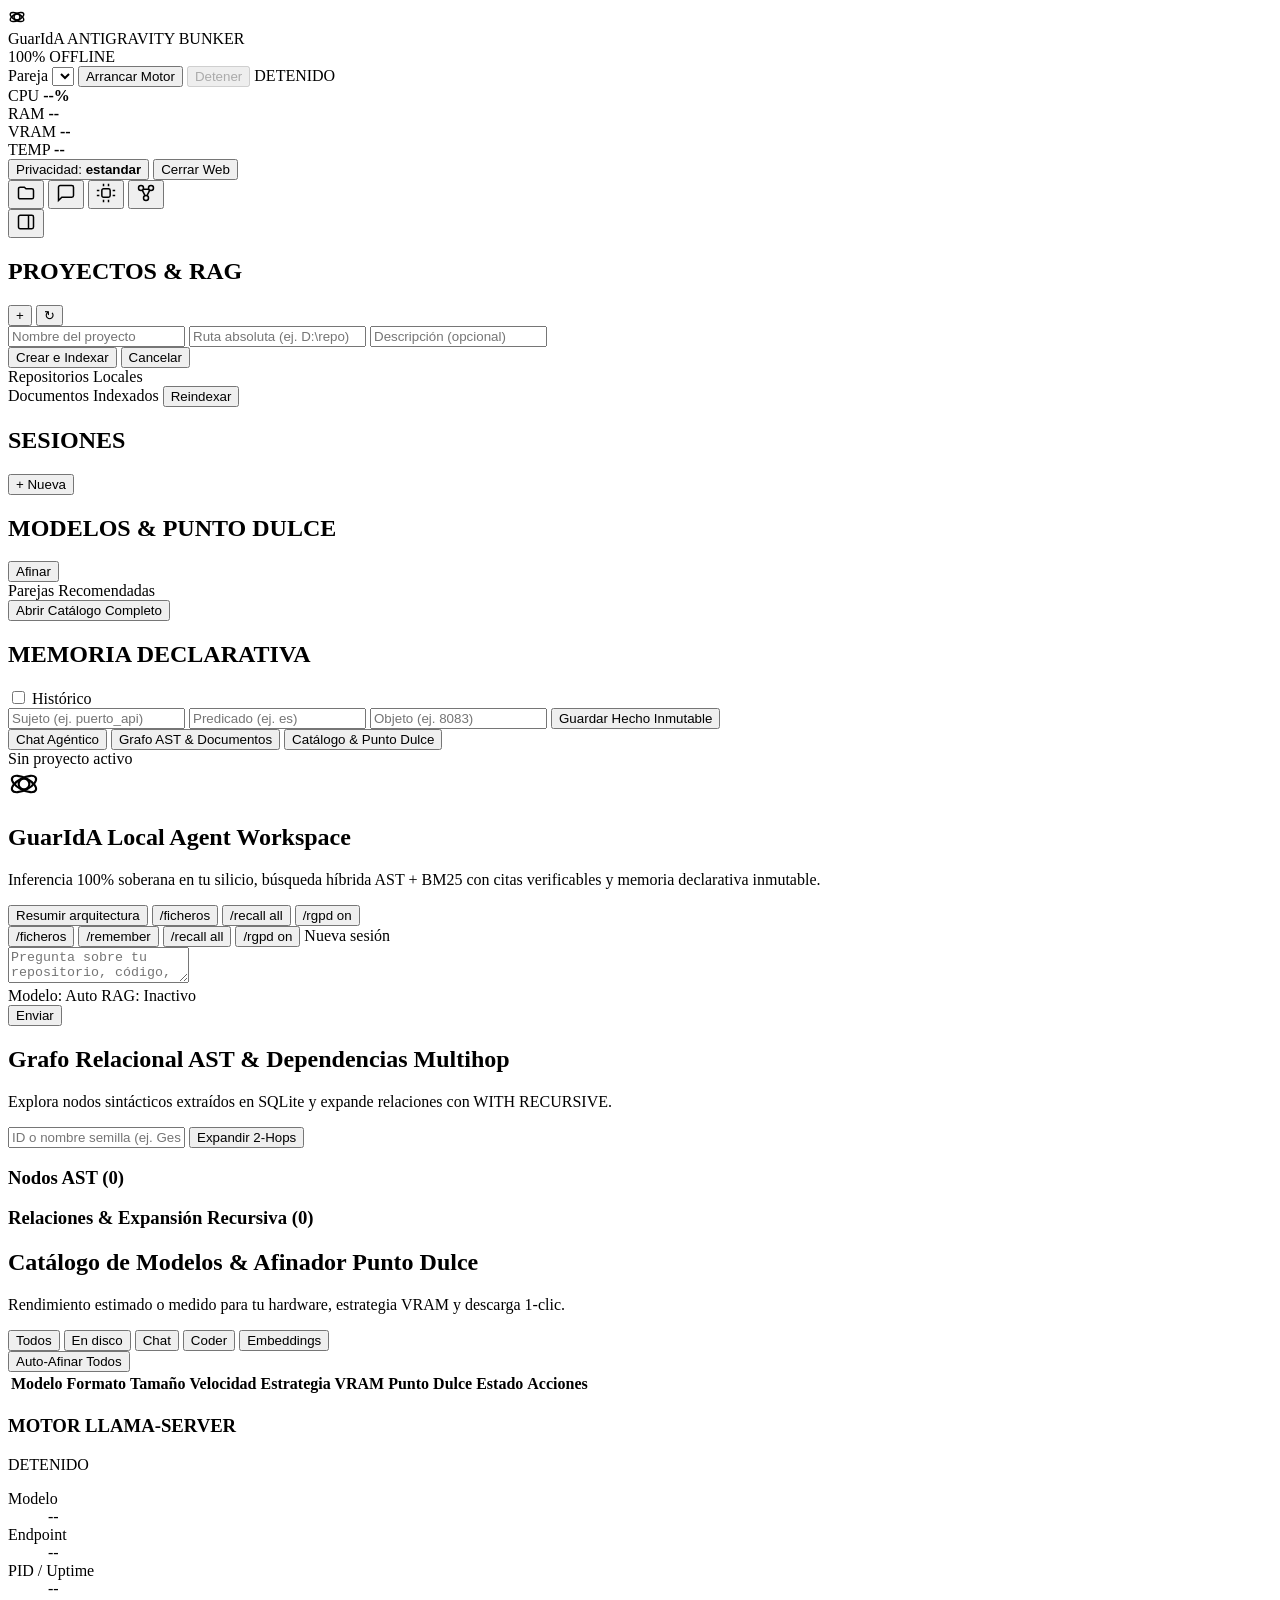
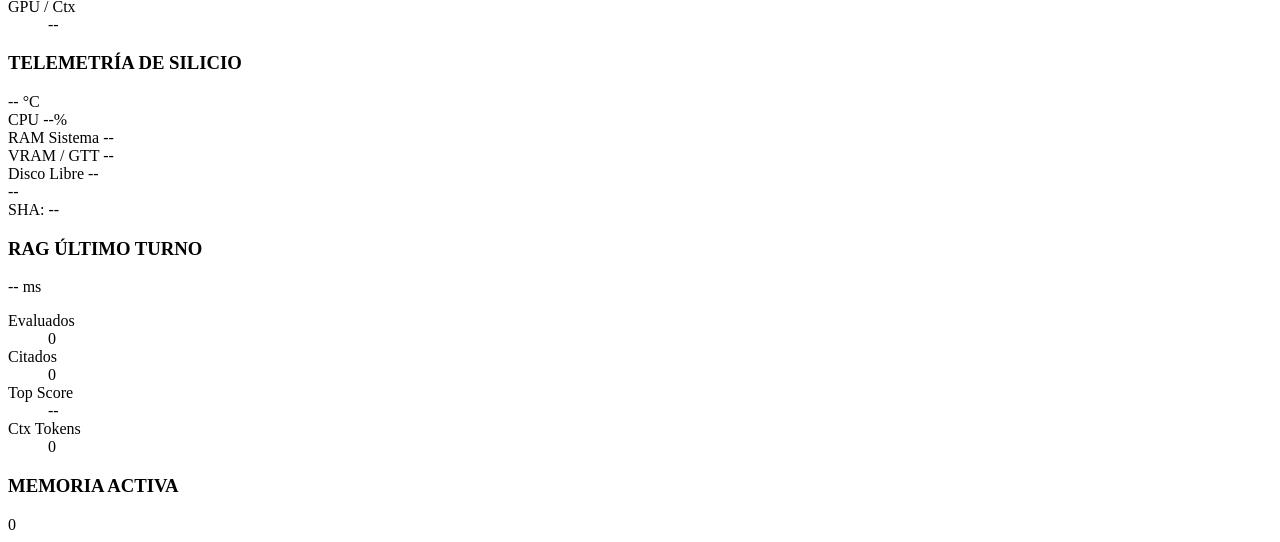
==== guarida_manager/web/static/index.html @ c168fd31 "feat(distribucion): modo portable, lanzadores multi-OS, scripts de instalacion/MSI, interfaz web y R" ====
<!DOCTYPE html>
<html lang="es">
<head>
  <meta charset="UTF-8" />
  <meta name="viewport" content="width=device-width, initial-scale=1.0" />
  <title>GuarIdA // Antigravity Bunker IDE</title>
  <link rel="stylesheet" href="/styles.css" />
</head>
<body>
  <div class="app-shell">
    <!-- Barra de Comando Superior Estilo Antigravity -->
    <header class="command-bar">
      <div class="brand-cluster">
        <div class="brand-orb" aria-hidden="true">
          <svg viewBox="0 0 24 24" width="18" height="18" fill="none" stroke="currentColor" stroke-width="2">
            <circle cx="12" cy="12" r="4" />
            <ellipse cx="12" cy="12" rx="10" ry="4.5" transform="rotate(-28 12 12)" />
            <ellipse cx="12" cy="12" rx="10" ry="4.5" transform="rotate(28 12 12)" />
          </svg>
        </div>
        <div class="brand-text">
          <span class="brand-name">GuarIdA</span>
          <span class="brand-badge">ANTIGRAVITY BUNKER</span>
        </div>
        <span class="pill pill-offline" title="Sin telemetría ni salida a internet">
          <span class="dot dot-emerald"></span> 100% OFFLINE
        </span>
      </div>

      <div class="engine-control-cluster">
        <label class="select-wrap" title="Pareja recomendada (Modelo Generativo + Motor AST)">
          <span class="select-label">Pareja</span>
          <select id="pair-select" aria-label="Pareja recomendada"></select>
        </label>
        <button id="btn-start-engine" class="btn btn-primary btn-sm" type="button">
          Arrancar Motor
        </button>
        <button id="btn-stop-engine" class="btn btn-ghost btn-sm" type="button" disabled>
          Detener
        </button>
        <span id="server-status-pill" class="pill pill-muted">
          <span class="dot dot-muted"></span> DETENIDO
        </span>
      </div>

      <div class="telemetry-cluster">
        <div class="telemetry-mini" id="mini-cpu">CPU <strong>--%</strong></div>
        <div class="telemetry-mini" id="mini-ram">RAM <strong>--</strong></div>
        <div class="telemetry-mini" id="mini-vram">VRAM <strong>--</strong></div>
        <div class="telemetry-mini" id="mini-temp">TEMP <strong>--</strong></div>
        <button id="btn-privacy-toggle" class="btn btn-outline btn-sm" type="button" title="Alternar modo de privacidad RGPD">
          Privacidad: <strong id="privacy-mode-label">estandar</strong>
        </button>
        <button id="btn-close-web" class="btn btn-ghost btn-sm" type="button" title="Cerrar interfaz web y detener aplicación">
          Cerrar Web
        </button>
      </div>
    </header>

    <!-- Cuerpo de 3 Paneles + Carril de Actividad -->
    <div class="workbench">
      <!-- Carril de Actividad Izquierdo -->
      <nav class="activity-rail" aria-label="Paneles de exploración">
        <button class="rail-btn active" data-rail="projects" title="Proyectos y RAG">
          <svg viewBox="0 0 24 24" width="20" height="20" fill="none" stroke="currentColor" stroke-width="1.8">
            <path d="M3 7a2 2 0 0 1 2-2h5l2 2h7a2 2 0 0 1 2 2v8a2 2 0 0 1-2 2H5a2 2 0 0 1-2-2V7z" />
          </svg>
        </button>
        <button class="rail-btn" data-rail="sessions" title="Sesiones de Chat">
          <svg viewBox="0 0 24 24" width="20" height="20" fill="none" stroke="currentColor" stroke-width="1.8">
            <path d="M21 15a2 2 0 0 1-2 2H7l-4 4V5a2 2 0 0 1 2-2h14a2 2 0 0 1 2 2v10z" />
          </svg>
        </button>
        <button class="rail-btn" data-rail="models" title="Modelos y Punto Dulce">
          <svg viewBox="0 0 24 24" width="20" height="20" fill="none" stroke="currentColor" stroke-width="1.8">
            <rect x="7" y="7" width="10" height="10" rx="2" />
            <path d="M9 1v3M15 1v3M9 20v3M15 20v3M20 9h3M20 15h3M1 9h3M1 15h3" />
          </svg>
        </button>
        <button class="rail-btn" data-rail="memory" title="Memoria Declarativa y AST">
          <svg viewBox="0 0 24 24" width="20" height="20" fill="none" stroke="currentColor" stroke-width="1.8">
            <circle cx="6" cy="6" r="3" />
            <circle cx="18" cy="6" r="3" />
            <circle cx="12" cy="18" r="3" />
            <path d="M8.5 7.5L15.5 7.5M7.5 8.5L10.8 15.2M16.5 8.5L13.2 15.2" />
          </svg>
        </button>
        <div class="rail-spacer"></div>
        <button id="btn-toggle-inspector" class="rail-btn active" title="Mostrar/Ocultar Inspector Derecho">
          <svg viewBox="0 0 24 24" width="20" height="20" fill="none" stroke="currentColor" stroke-width="1.8">
            <rect x="3" y="4" width="18" height="16" rx="2" />
            <path d="M15 4v16" />
          </svg>
        </button>
      </nav>

      <!-- Barra Lateral Exploradora -->
      <aside class="sidebar-panel" id="sidebar-panel">
        <!-- Vista Proyectos -->
        <section class="sidebar-view active" id="sidebar-projects">
          <div class="panel-header">
            <h2>PROYECTOS &amp; RAG</h2>
            <div class="panel-actions">
              <button id="btn-toggle-new-project" class="icon-btn" title="Nuevo proyecto">+</button>
              <button id="btn-refresh-projects" class="icon-btn" title="Actualizar lista">↻</button>
            </div>
          </div>

          <form id="form-new-project" class="inline-form hidden">
            <input id="proj-name" type="text" placeholder="Nombre del proyecto" required />
            <input id="proj-path" type="text" placeholder="Ruta absoluta (ej. D:\repo)" required />
            <input id="proj-desc" type="text" placeholder="Descripción (opcional)" />
            <div class="inline-form-actions">
              <button type="submit" class="btn btn-primary btn-xs">Crear e Indexar</button>
              <button type="button" id="btn-cancel-new-project" class="btn btn-ghost btn-xs">Cancelar</button>
            </div>
          </form>

          <div class="section-label">Repositorios Locales</div>
          <div id="projects-list" class="item-list"></div>

          <div class="section-label row-between">
            <span>Documentos Indexados</span>
            <button id="btn-reindex-active" class="btn-link" type="button" title="Reindexar proyecto activo">Reindexar</button>
          </div>
          <div id="project-files-list" class="file-tree"></div>
        </section>

        <!-- Vista Sesiones -->
        <section class="sidebar-view" id="sidebar-sessions">
          <div class="panel-header">
            <h2>SESIONES</h2>
            <div class="panel-actions">
              <button id="btn-new-session" class="btn btn-primary btn-xs" type="button">+ Nueva</button>
            </div>
          </div>
          <div id="sessions-list" class="item-list"></div>
        </section>

        <!-- Vista Modelos Rápida -->
        <section class="sidebar-view" id="sidebar-models">
          <div class="panel-header">
            <h2>MODELOS &amp; PUNTO DULCE</h2>
            <div class="panel-actions">
              <button id="btn-tune-all-side" class="btn btn-outline btn-xs" type="button">Afinar</button>
            </div>
          </div>
          <div id="tier-summary-card" class="mini-card"></div>
          <div class="section-label">Parejas Recomendadas</div>
          <div id="sidebar-pairs-list" class="item-list"></div>
          <button id="btn-open-models-tab" class="btn btn-primary btn-sm full-width" type="button">
            Abrir Catálogo Completo
          </button>
        </section>

        <!-- Vista Memoria Declarativa -->
        <section class="sidebar-view" id="sidebar-memory">
          <div class="panel-header">
            <h2>MEMORIA DECLARATIVA</h2>
            <div class="panel-actions">
              <label class="checkbox-inline" title="Mostrar hechos sustituidos">
                <input type="checkbox" id="chk-show-superseded" /> Histórico
              </label>
            </div>
          </div>
          <form id="form-new-fact" class="inline-form">
            <input id="fact-subject" type="text" placeholder="Sujeto (ej. puerto_api)" required />
            <input id="fact-predicate" type="text" placeholder="Predicado (ej. es)" required />
            <input id="fact-object" type="text" placeholder="Objeto (ej. 8083)" required />
            <button type="submit" class="btn btn-primary btn-xs full-width">Guardar Hecho Inmutable</button>
          </form>
          <div id="sidebar-memory-list" class="item-list"></div>
        </section>
      </aside>

      <!-- Lienzo Central (Workspace) -->
      <main class="workspace-canvas">
        <div class="workspace-tabs" role="tablist">
          <button class="tab-btn active" data-tab="chat" role="tab" aria-selected="true">
            Chat Agéntico
          </button>
          <button class="tab-btn" data-tab="ast" role="tab" aria-selected="false">
            Grafo AST &amp; Documentos
          </button>
          <button class="tab-btn" data-tab="catalog" role="tab" aria-selected="false">
            Catálogo &amp; Punto Dulce
          </button>
          <div class="tab-spacer"></div>
          <span id="active-context-badge" class="context-pill">Sin proyecto activo</span>
        </div>

        <!-- Tab 1: Chat Agéntico -->
        <section class="workspace-view active" id="view-chat">
          <div class="chat-scroll" id="chat-scroll">
            <div id="chat-hero" class="chat-hero">
              <div class="hero-orb">
                <svg viewBox="0 0 24 24" width="32" height="32" fill="none" stroke="currentColor" stroke-width="1.6">
                  <circle cx="12" cy="12" r="4" />
                  <ellipse cx="12" cy="12" rx="10" ry="4.5" transform="rotate(-28 12 12)" />
                  <ellipse cx="12" cy="12" rx="10" ry="4.5" transform="rotate(28 12 12)" />
                </svg>
              </div>
              <h1>GuarIdA Local Agent Workspace</h1>
              <p class="hero-subtitle">
                Inferencia 100% soberana en tu silicio, búsqueda híbrida AST + BM25 con citas verificables y memoria declarativa inmutable.
              </p>
              <div id="hero-tier-badges" class="hero-badges"></div>
              <div class="quick-prompts">
                <button class="chip-btn" type="button" data-prompt="Resume la arquitectura principal y módulos clave del proyecto.">
                  Resumir arquitectura
                </button>
                <button class="chip-btn" type="button" data-prompt="/ficheros">
                  /ficheros
                </button>
                <button class="chip-btn" type="button" data-prompt="/recall all">
                  /recall all
                </button>
                <button class="chip-btn" type="button" data-prompt="/rgpd on">
                  /rgpd on
                </button>
              </div>
            </div>
            <div id="chat-messages" class="chat-messages"></div>
          </div>

          <div class="composer-dock">
            <div class="composer-shortcuts">
              <button class="cmd-chip" type="button" data-insert="/ficheros">/ficheros</button>
              <button class="cmd-chip" type="button" data-insert="/remember sujeto | predicado | objeto">/remember</button>
              <button class="cmd-chip" type="button" data-insert="/recall all">/recall all</button>
              <button class="cmd-chip" type="button" data-insert="/rgpd on">/rgpd on</button>
              <span class="shortcut-spacer"></span>
              <span id="active-session-pill" class="meta-label">Nueva sesión</span>
            </div>
            <form id="chat-form" class="composer-box">
              <textarea
                id="chat-input"
                rows="2"
                placeholder="Pregunta sobre tu repositorio, código, documentos o usa /remember, /recall, /ficheros, /rgpd..."
              ></textarea>
              <div class="composer-footer">
                <div class="composer-meta">
                  <span id="composer-model-tag" class="tag-chip">Modelo: Auto</span>
                  <span id="composer-project-tag" class="tag-chip">RAG: Inactivo</span>
                </div>
                <button id="btn-send-chat" class="btn btn-primary" type="submit">
                  Enviar
                </button>
              </div>
            </form>
          </div>
        </section>

        <!-- Tab 2: Explorador Grafo AST -->
        <section class="workspace-view" id="view-ast">
          <div class="subview-toolbar">
            <div>
              <h2>Grafo Relacional AST &amp; Dependencias Multihop</h2>
              <p class="muted-text">Explora nodos sintácticos extraídos en SQLite y expande relaciones con WITH RECURSIVE.</p>
            </div>
            <div class="toolbar-actions">
              <input id="ast-seed-input" type="text" placeholder="ID o nombre semilla (ej. GestorCache)" />
              <button id="btn-expand-ast" class="btn btn-primary btn-sm" type="button">Expandir 2-Hops</button>
            </div>
          </div>
          <div class="ast-grid">
            <div class="card">
              <div class="card-header">
                <h3>Nodos AST (<span id="ast-nodes-count">0</span>)</h3>
              </div>
              <div id="ast-nodes-container" class="ast-list"></div>
            </div>
            <div class="card">
              <div class="card-header">
                <h3>Relaciones &amp; Expansión Recursiva (<span id="ast-edges-count">0</span>)</h3>
              </div>
              <div id="ast-expansion-container" class="ast-list"></div>
            </div>
          </div>
        </section>

        <!-- Tab 3: Catálogo y Punto Dulce -->
        <section class="workspace-view" id="view-catalog">
          <div class="subview-toolbar">
            <div>
              <h2>Catálogo de Modelos &amp; Afinador Punto Dulce</h2>
              <p class="muted-text">Rendimiento estimado o medido para tu hardware, estrategia VRAM y descarga 1-clic.</p>
            </div>
            <div class="toolbar-actions">
              <div class="filter-group" id="catalog-filters">
                <button class="filter-btn active" data-filter="all" type="button">Todos</button>
                <button class="filter-btn" data-filter="local" type="button">En disco</button>
                <button class="filter-btn" data-filter="chat" type="button">Chat</button>
                <button class="filter-btn" data-filter="coder" type="button">Coder</button>
                <button class="filter-btn" data-filter="embedding" type="button">Embeddings</button>
              </div>
              <button id="btn-tune-all-main" class="btn btn-primary btn-sm" type="button">Auto-Afinar Todos</button>
            </div>
          </div>
          <div class="table-wrap">
            <table class="catalog-table">
              <thead>
                <tr>
                  <th>Modelo</th>
                  <th>Formato</th>
                  <th>Tamaño</th>
                  <th>Velocidad</th>
                  <th>Estrategia VRAM</th>
                  <th>Punto Dulce</th>
                  <th>Estado</th>
                  <th>Acciones</th>
                </tr>
              </thead>
              <tbody id="catalog-tbody"></tbody>
            </table>
          </div>
        </section>
      </main>

      <!-- Inspector Derecho (Telemetría, Motor, RAG, Memoria) -->
      <aside class="inspector-panel" id="inspector-panel">
        <div class="inspector-card">
          <div class="card-title-row">
            <h3>MOTOR LLAMA-SERVER</h3>
            <span id="inspector-srv-badge" class="badge badge-muted">DETENIDO</span>
          </div>
          <dl class="kv-list" id="inspector-server-kv">
            <dt>Modelo</dt><dd id="srv-model">--</dd>
            <dt>Endpoint</dt><dd id="srv-endpoint">--</dd>
            <dt>PID / Uptime</dt><dd id="srv-pid">--</dd>
            <dt>GPU / Ctx</dt><dd id="srv-ngl-ctx">--</dd>
          </dl>
        </div>

        <div class="inspector-card">
          <div class="card-title-row">
            <h3>TELEMETRÍA DE SILICIO</h3>
            <span id="inspector-temp-badge" class="badge badge-cyan">-- °C</span>
          </div>
          <div class="meter-group">
            <div class="meter-row">
              <span>CPU <small id="tel-cpu-cores"></small></span>
              <span id="tel-cpu-val">--%</span>
            </div>
            <div class="meter-bar"><div id="bar-cpu" class="meter-fill fill-indigo"></div></div>

            <div class="meter-row">
              <span>RAM Sistema</span>
              <span id="tel-ram-val">--</span>
            </div>
            <div class="meter-bar"><div id="bar-ram" class="meter-fill fill-cyan"></div></div>

            <div class="meter-row">
              <span>VRAM / GTT</span>
              <span id="tel-vram-val">--</span>
            </div>
            <div class="meter-bar"><div id="bar-vram" class="meter-fill fill-violet"></div></div>

            <div class="meter-row">
              <span>Disco Libre</span>
              <span id="tel-disk-val">--</span>
            </div>
            <div class="meter-bar"><div id="bar-disk" class="meter-fill fill-emerald"></div></div>
          </div>
          <div class="hw-footprint">
            <div id="hw-gpu-name" class="hw-line">--</div>
            <div id="hw-hash" class="hw-hash">SHA: --</div>
          </div>
        </div>

        <div class="inspector-card">
          <div class="card-title-row">
            <h3>RAG ÚLTIMO TURNO</h3>
            <span id="rag-speed-badge" class="badge badge-muted">-- ms</span>
          </div>
          <dl class="kv-list" id="inspector-rag-kv">
            <dt>Evaluados</dt><dd id="rag-eval">0</dd>
            <dt>Citados</dt><dd id="rag-cited">0</dd>
            <dt>Top Score</dt><dd id="rag-score">--</dd>
            <dt>Ctx Tokens</dt><dd id="rag-tokens">0</dd>
          </dl>
          <div id="rag-files-chips" class="chips-wrap"></div>
        </div>

        <div class="inspector-card">
          <div class="card-title-row">
            <h3>MEMORIA ACTIVA</h3>
            <span id="mem-count-badge" class="badge badge-indigo">0</span>
          </div>
          <div id="inspector-memory-list" class="compact-memory-list"></div>
        </div>
      </aside>
    </div>
  </div>

  <div id="toast-container" class="toast-container" aria-live="polite"></div>
  <script src="/app.js"></script>
</body>
</html>
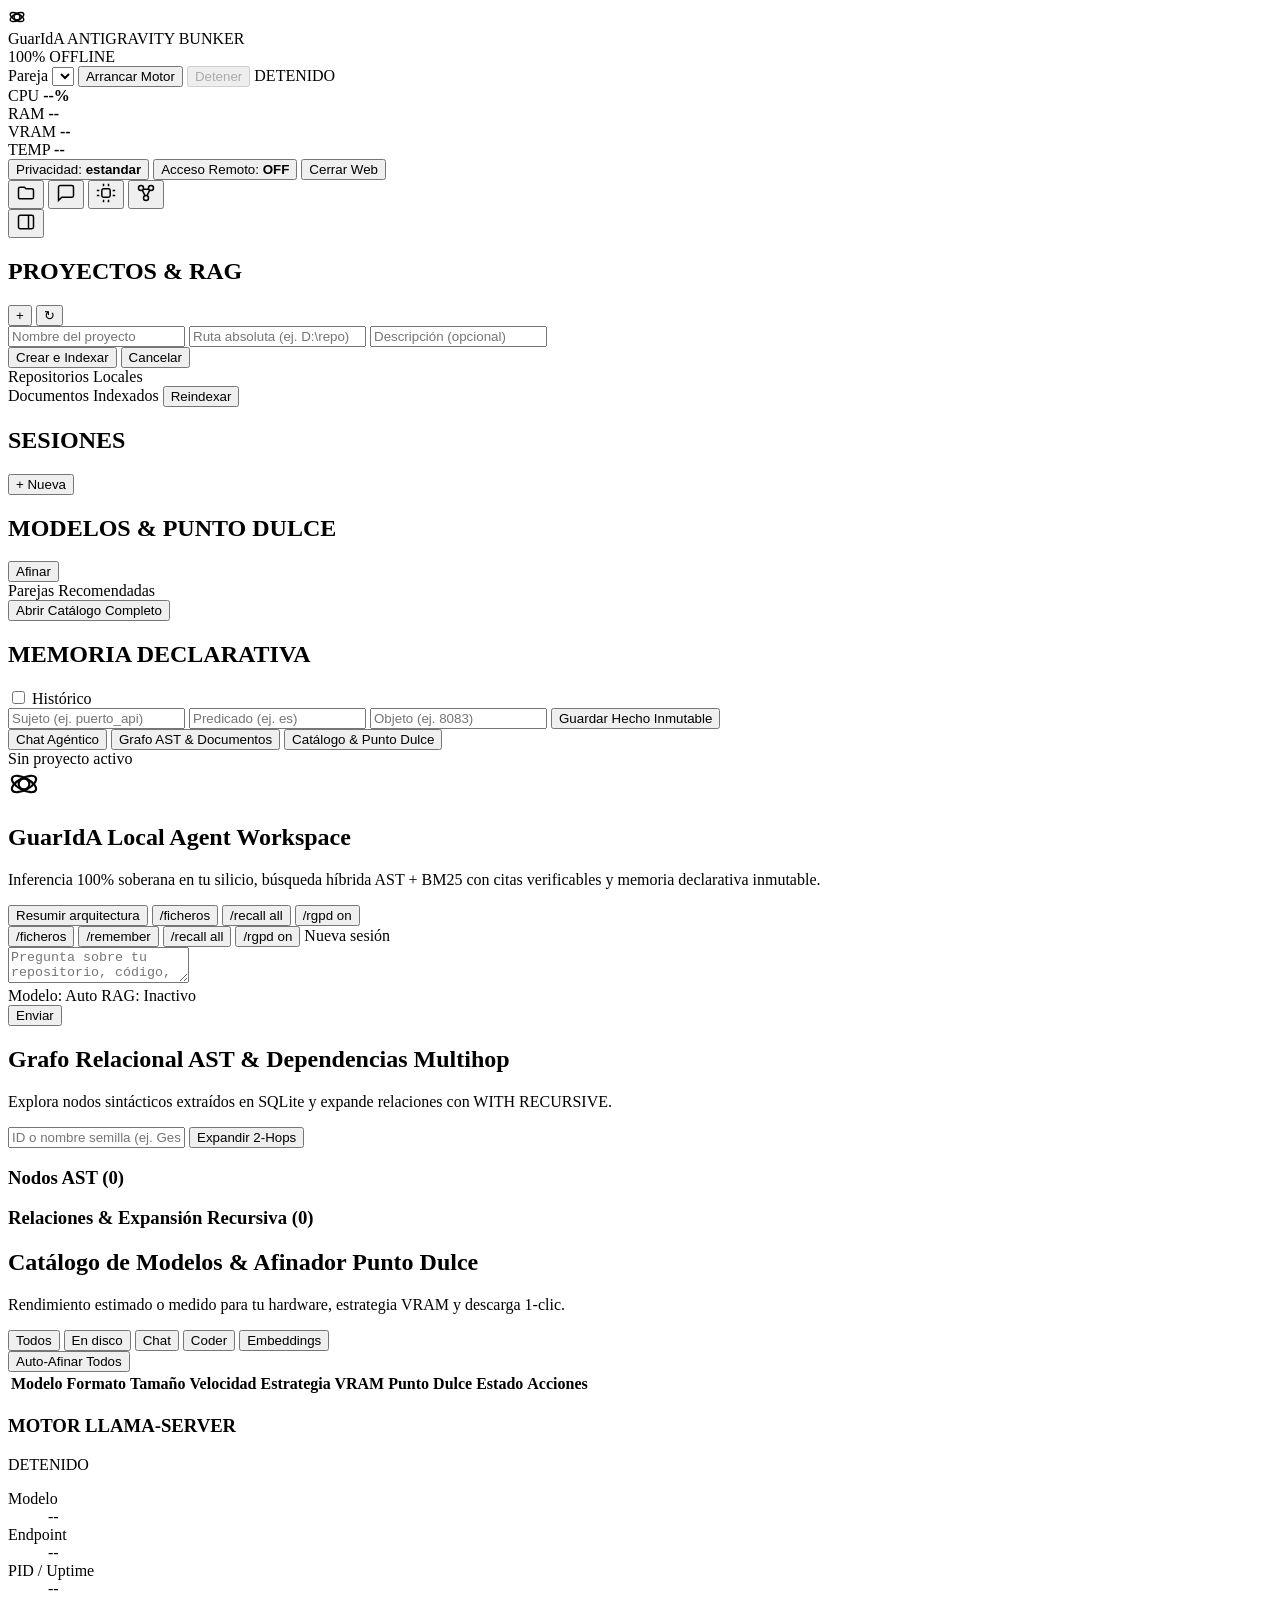
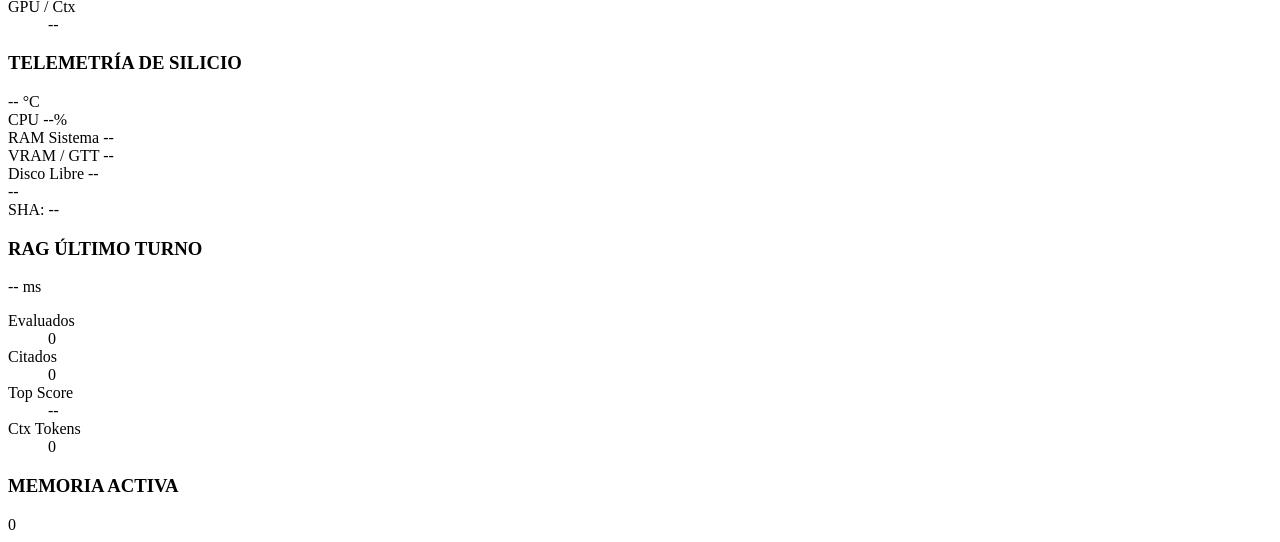
==== commit 692ab82c: "feat(ci,service): workflow GitHub Releases + GHCR, Dockerfile, modo servicio LAN/remoto y tunel clou" ====
--- a/guarida_manager/web/static/index.html
+++ b/guarida_manager/web/static/index.html
@@ -51,6 +51,9 @@
         <button id="btn-privacy-toggle" class="btn btn-outline btn-sm" type="button" title="Alternar modo de privacidad RGPD">
           Privacidad: <strong id="privacy-mode-label">estandar</strong>
         </button>
+        <button id="btn-tunnel-toggle" class="btn btn-outline btn-sm" type="button" title="Abrir o cerrar túnel HTTPS gratuito (cloudflared)">
+          Acceso Remoto: <strong id="tunnel-status-label">OFF</strong>
+        </button>
         <button id="btn-close-web" class="btn btn-ghost btn-sm" type="button" title="Cerrar interfaz web y detener aplicación">
           Cerrar Web
         </button>
